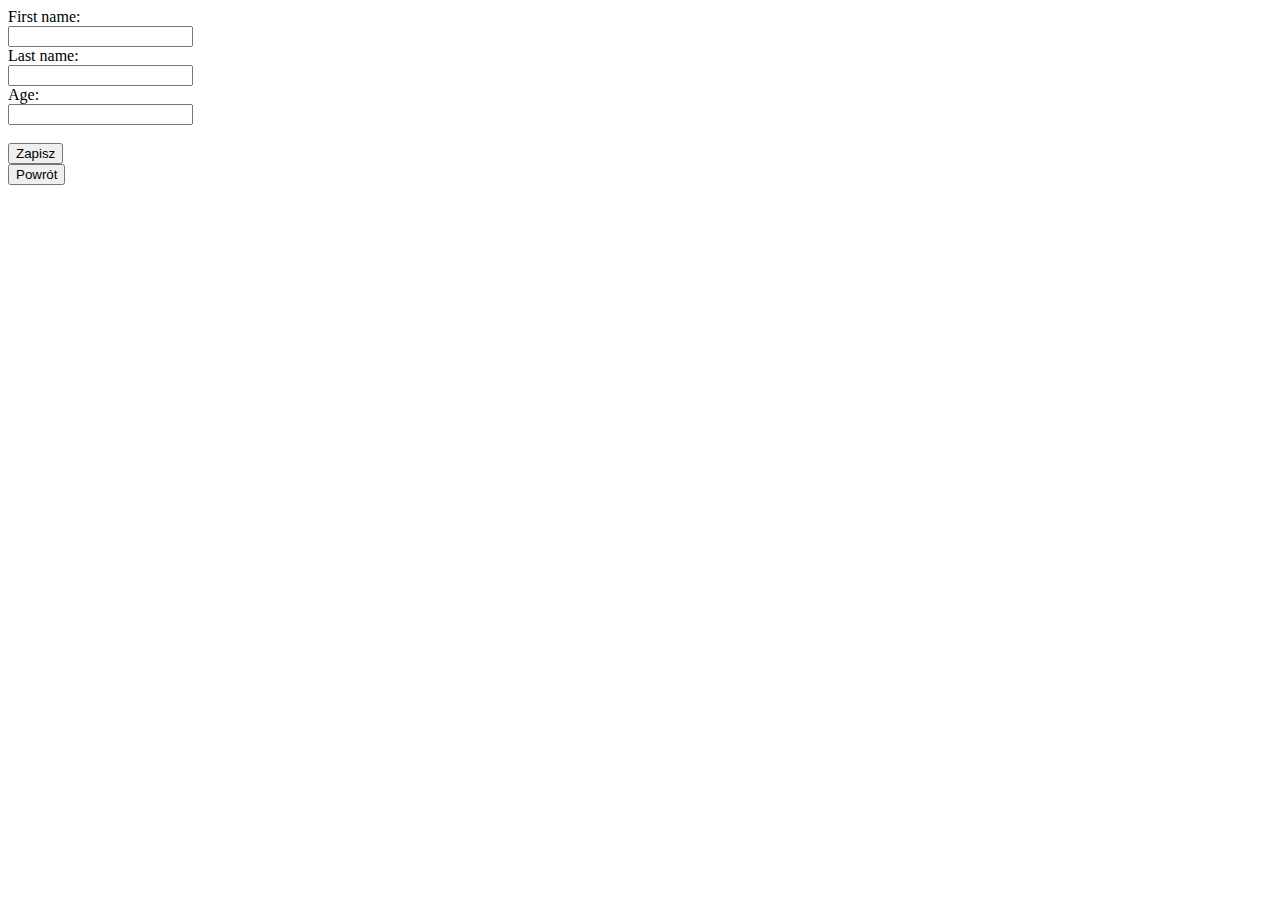
==== src/main/resources/templates/createUser.html @ e86a6ff1 "poczatek stronki" ====
<!DOCTYPE html>
<html xmlns:th="http://www.thymeleaf.org" lang="en">
<head>
    <meta http-equiv="Content-Type" content="text/html; UTF-8">
    <title>Dodawanie</title>
</head>
<body>
<form action="/createUser" method="post">
    First name:<br>
    <input type="text" name="name"><br>
    Last name:<br>
    <input type="text" name="surname"><br>
    Age:<br>
    <input type="text" name="age"><br>
<br>
<button formmethod="post">Zapisz</button>
</form>
<form>
    <button formaction="/" formmethod="get">Powrót</button>
</form>

</body>
</html>
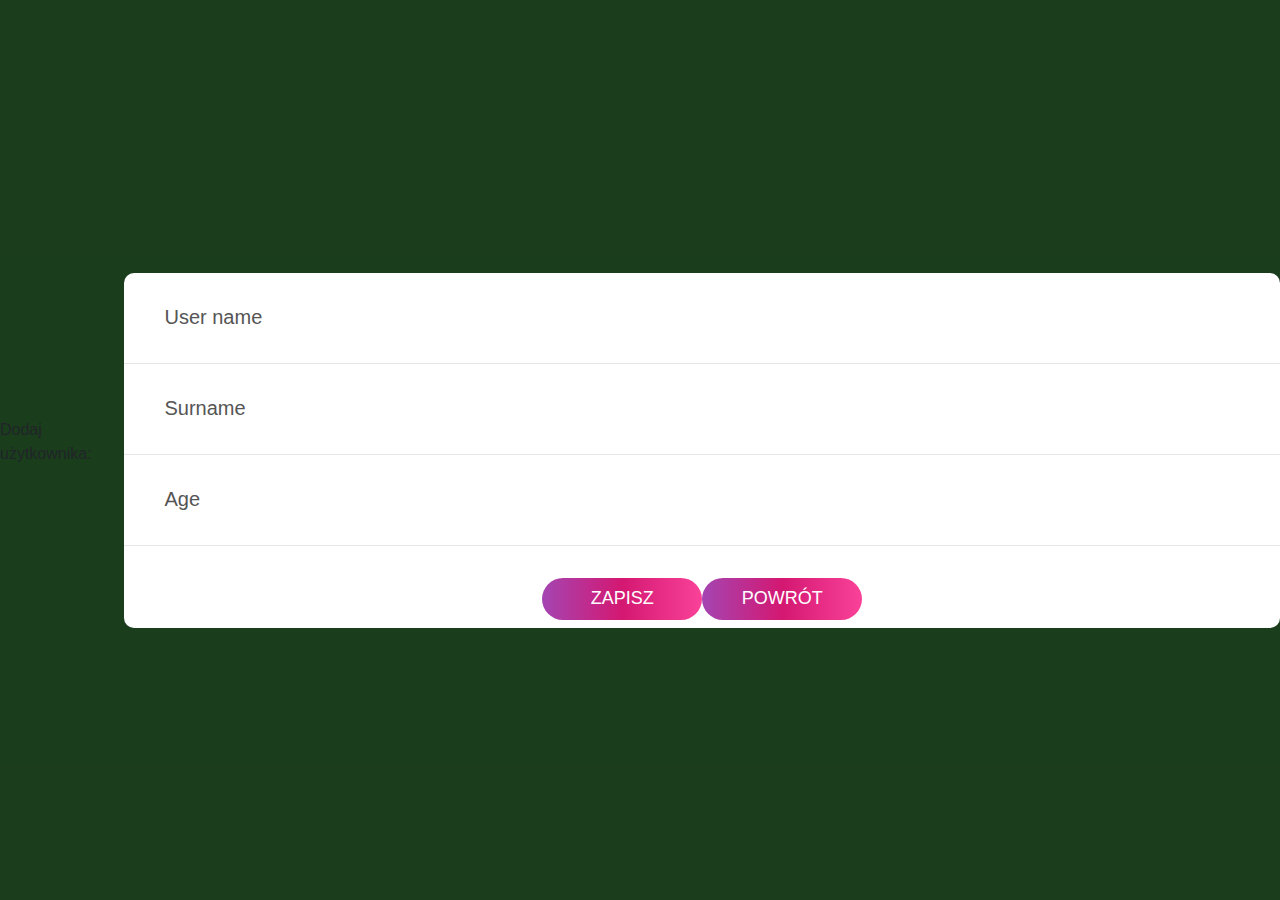
==== commit e33febdc: "changed to html style but css doesnt work" ====
--- a/src/main/resources/templates/createUser.html
+++ b/src/main/resources/templates/createUser.html
@@ -1,23 +1,31 @@
 <!DOCTYPE html>
-<html xmlns:th="http://www.thymeleaf.org" lang="en">
+<html lang="en">
 <head>
     <meta http-equiv="Content-Type" content="text/html; UTF-8">
+    <link rel="stylesheet" href="https://stackpath.bootstrapcdn.com/bootstrap/4.3.1/css/bootstrap.min.css"
+          integrity="sha384-ggOyR0iXCbMQv3Xipma34MD+dH/1fQ784/j6cY/iJTQUOhcWr7x9JvoRxT2MZw1T" crossorigin="anonymous">
+    <link href="createUser.css" type='text/css' rel="stylesheet">
     <title>Dodawanie</title>
 </head>
 <body>
-<form action="/createUser" method="post">
-    First name:<br>
-    <input type="text" name="name"><br>
-    Last name:<br>
-    <input type="text" name="surname"><br>
-    Age:<br>
-    <input type="text" name="age"><br>
-<br>
-<button formmethod="post">Zapisz</button>
-</form>
-<form>
-    <button formaction="/" formmethod="get">Powrót</button>
-</form>
-
+<div class="container-login100">
+    <p>Dodaj użytkownika:</p>
+    <form class="login100-form" action="/createUser" method="post">
+        <div class="wrap-input100">
+            <input class="input100" type="text" name="name" placeholder="User name"/>
+        </div>
+        <div class="wrap-input100">
+            <input class="input100" type="text" name="surname" placeholder="Surname"/>
+        </div>
+        <div class="wrap-input100">
+            <input class="input100" type="text" name="age" placeholder="Age"/>
+        </div>
+        <br>
+        <div class="container-login100-form-btn py-2">
+            <button class="login100-form-btn" formmethod="post">Zapisz</button>
+            <button class="login100-form-btn" formaction="/users" formmethod="get">Powrót</button>
+        </div>
+    </form>
+</div>
 </body>
 </html>--- a/src/main/resources/templates/createUser.css
+++ b/src/main/resources/templates/createUser.css
@@ -0,0 +1,113 @@
+input {
+    outline: none;
+    border: none;
+}
+
+input::-webkit-input-placeholder {
+    color: #555555;
+}
+
+input:-ms-input-placeholder {
+    color: #555555;
+}
+
+button {
+    border: none;
+}
+
+.container-login100 {
+    background-color: #4CAF50;
+    min-height: 100vh;
+    display: flex;
+    justify-content: center;
+    align-items: center;
+    position: relative;
+    z-index: 1;
+}
+
+.container-login100::before {
+    content: "";
+    position: absolute;
+    z-index: -1;
+    width: 100%;
+    height: 100%;
+    top: 0;
+    left: 0;
+    background-color: rgba(0, 0, 0, 0.65);
+}
+
+.wrap-login100 {
+    width: 370px;
+}
+
+.login100-form {
+    width: 100%;
+    border-radius: 10px;
+    background-color: #fff;
+}
+
+.login100-form-title {
+    font-size: 26px;
+    color: #fff;
+    text-align: center;
+    text-transform: uppercase;
+    display: block;
+}
+
+.wrap-input100 {
+    border-bottom: 1px solid #e6e6e6;
+    padding: 20px 0;
+}
+
+.input100 {
+    font-size: 20px;
+    color: #555555;
+    height: 50px;
+    background: transparent;
+    padding: 0 10px 0 40px;
+    transition: all 0.4s;
+}
+
+.input100:focus {
+    padding-left: 60px;
+}
+
+.container-login100-form-btn {
+    display: flex;
+    flex-wrap: wrap;
+    justify-content: center;
+}
+
+.login100-form-btn {
+    font-size: 18px;
+    color: #fff;
+    text-transform: uppercase;
+    align-items: center;
+    padding: 0 20px;
+    min-width: 160px;
+    height: 42px;
+    border-radius: 21px;
+    background: #d41872;
+    background: -webkit-linear-gradient(left, #a445b2, #d41872, #fa4299);
+    position: relative;
+    z-index: 1;
+}
+
+.login100-form-btn::before {
+    content: "";
+    display: block;
+    position: absolute;
+    z-index: -1;
+    width: 100%;
+    height: 100%;
+    border-radius: 21px;
+    background-color: #555555;
+    top: 0;
+    left: 0;
+    opacity: 0;
+}
+
+
+.login100-form-btn:hover:before {
+    opacity: 1;
+}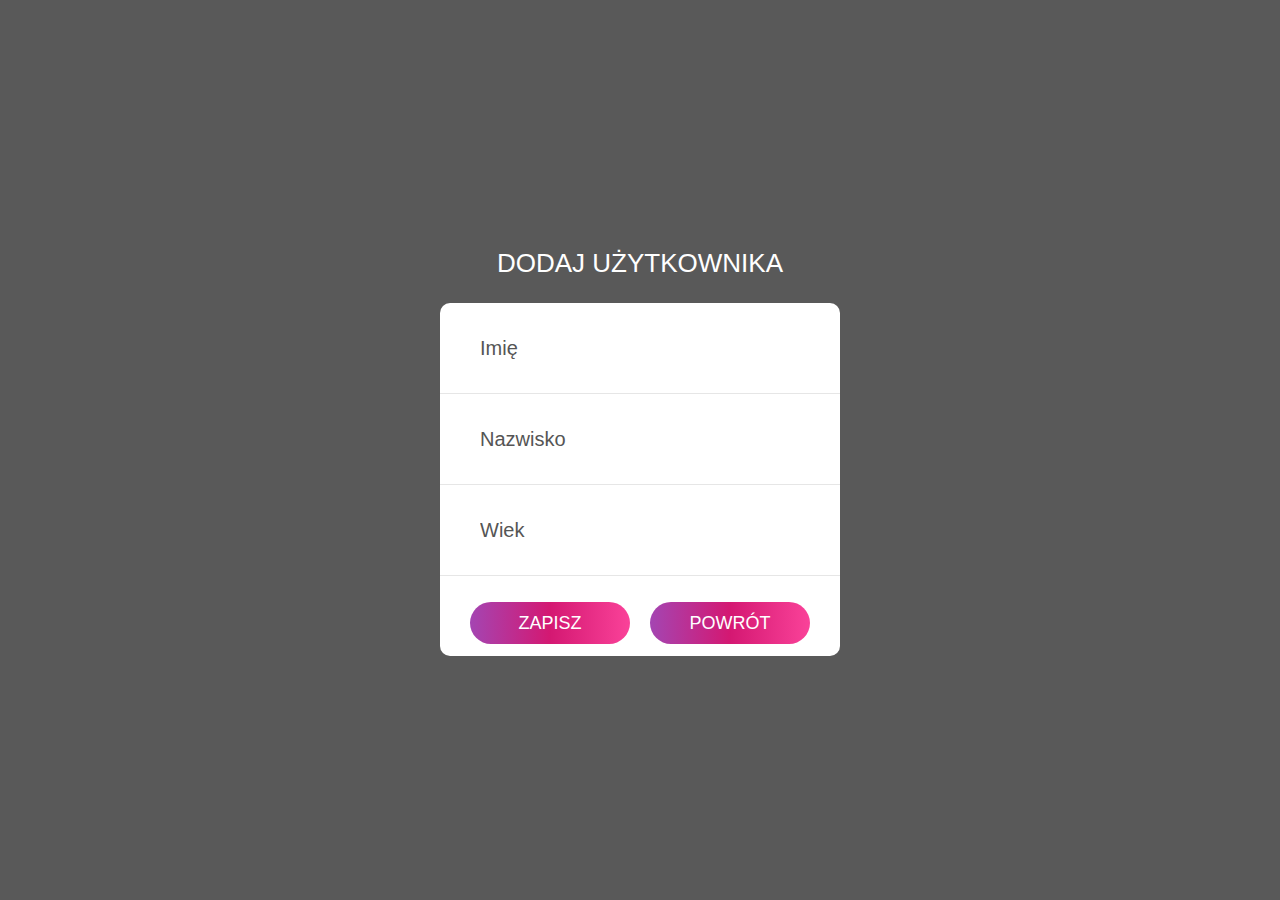
==== commit 2073ccbf: "users added, icons to do" ====
--- a/src/main/resources/templates/createUser.html
+++ b/src/main/resources/templates/createUser.html
@@ -1,31 +1,33 @@
 <!DOCTYPE html>
-<html lang="en">
+<html xmlns:th="http://www.thymeleaf.org" lang="en">
 <head>
     <meta http-equiv="Content-Type" content="text/html; UTF-8">
     <link rel="stylesheet" href="https://stackpath.bootstrapcdn.com/bootstrap/4.3.1/css/bootstrap.min.css"
           integrity="sha384-ggOyR0iXCbMQv3Xipma34MD+dH/1fQ784/j6cY/iJTQUOhcWr7x9JvoRxT2MZw1T" crossorigin="anonymous">
-    <link href="createUser.css" type='text/css' rel="stylesheet">
+    <link href="../static/css/createUser.css" type='text/css' th:href="@{/css/createUser.css}" rel="stylesheet">
     <title>Dodawanie</title>
 </head>
-<body>
+<body class="bgimg">
 <div class="container-login100">
-    <p>Dodaj użytkownika:</p>
-    <form class="login100-form" action="/createUser" method="post">
-        <div class="wrap-input100">
-            <input class="input100" type="text" name="name" placeholder="User name"/>
-        </div>
-        <div class="wrap-input100">
-            <input class="input100" type="text" name="surname" placeholder="Surname"/>
-        </div>
-        <div class="wrap-input100">
-            <input class="input100" type="text" name="age" placeholder="Age"/>
-        </div>
-        <br>
-        <div class="container-login100-form-btn py-2">
-            <button class="login100-form-btn" formmethod="post">Zapisz</button>
-            <button class="login100-form-btn" formaction="/users" formmethod="get">Powrót</button>
-        </div>
-    </form>
+    <div class="wrap-login100">
+        <span class="login100-form-title">Dodaj użytkownika</span>
+        <form class="login100-form" action="/createUser" method="post">
+            <div class="wrap-input100">
+                <input class="input100" type="text" name="name" placeholder="Imię"/>
+            </div>
+            <div class="wrap-input100">
+                <input class="input100" type="text" name="surname" placeholder="Nazwisko"/>
+            </div>
+            <div class="wrap-input100">
+                <input class="input100" type="text" name="age" placeholder="Wiek"/>
+            </div>
+            <br>
+            <div class="container-login100-form-btn">
+                <button class="login100-form-btn" formmethod="post">Zapisz</button>
+                <button class="login100-form-btn" formaction="/users" formmethod="get">Powrót</button>
+            </div>
+        </form>
+    </div>
 </div>
 </body>
 </html>